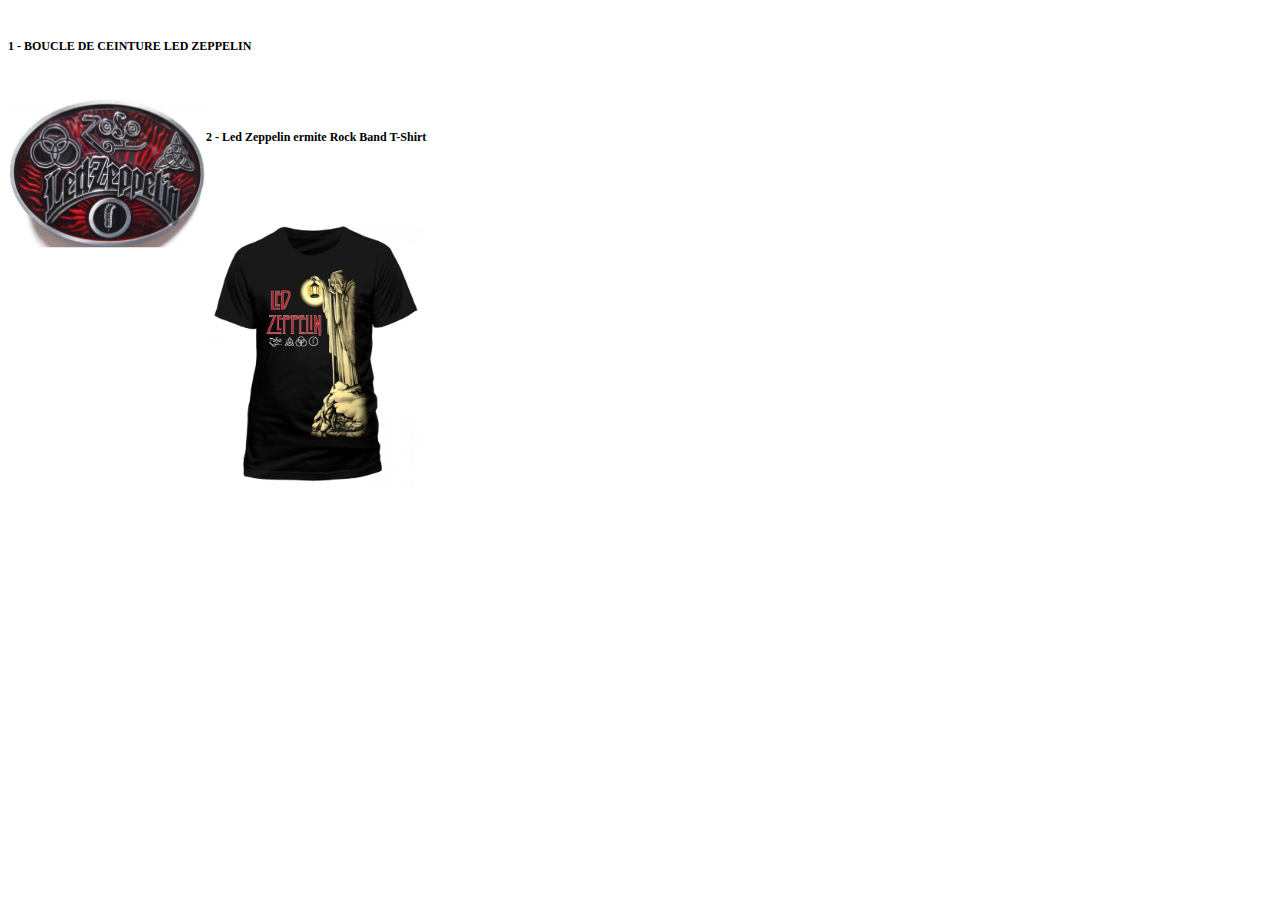
==== Anniv2022.htm @ 319400ee "addons" ====
<!DOCTYPE html>
<html>
<head>
	<meta http-equiv="content-type" content="text/html; charset=utf-8"/>
	<title></title>
	<meta name="generator" content="LibreOffice 7.3.6.2 (Linux)"/>
	<meta name="created" content="00:00:00"/>
	<meta name="changed" content="2022-11-18T10:19:49.604342295"/>
	<style type="text/css">
		@page { size: 21cm 29.7cm; margin: 2cm }
		p { line-height: 115%; background: transparent }
		h1 { margin-bottom: 0.21cm; background: transparent; page-break-after: avoid }
		h1.western { font-family: "Liberation Serif", serif; font-size: 24pt; font-weight: bold }
		h1.cjk { font-family: "Noto Serif CJK SC"; font-size: 24pt; font-weight: bold }
		h1.ctl { font-family: "Noto Sans Devanagari"; font-size: 24pt; font-weight: bold }
	</style>
</head>
<body lang="fr-FR" link="#000080" vlink="#800000" dir="ltr"><h1 class="western">
<font size="2" style="font-size: 9pt">1 - BOUCLE DE CEINTURE LED
ZEPPELIN</font></h1>
<p style="line-height: 100%; margin-bottom: 0cm"><font size="2" style="font-size: 9pt">	<img src="images/Anniv2022_htm_131edcd5b77d29ad.png" name="Image1" align="left" width="198" height="198" border="0"/>
	</font></p>
<p style="line-height: 100%; margin-bottom: 0cm"><font size="2" style="font-size: 9pt">	</font></p>
<p style="line-height: 100%; margin-bottom: 0cm"><font size="2" style="font-size: 9pt">	</font></p>
<p style="line-height: 100%; margin-bottom: 0cm"><font size="2" style="font-size: 9pt">	</font></p>
<p style="line-height: 100%; margin-bottom: 0cm"><font size="2" style="font-size: 9pt">	</font></p>
<p style="line-height: 100%; margin-bottom: 0cm"><font size="2" style="font-size: 9pt">	</font></p>
<p style="line-height: 100%; margin-bottom: 0cm"><font size="2" style="font-size: 9pt">	</font></p>
<p style="line-height: 100%; margin-bottom: 0cm"><font size="2" style="font-size: 9pt">	</font></p>
<p style="line-height: 100%; margin-bottom: 0cm"><font size="2" style="font-size: 9pt">	</font></p>
<p style="line-height: 100%; margin-bottom: 0cm"><font size="2" style="font-size: 9pt">	</font></p>
<p style="line-height: 100%; margin-bottom: 0cm"><font size="2" style="font-size: 9pt">	</font></p>
<p style="line-height: 100%; margin-bottom: 0cm"><font size="2" style="font-size: 9pt">	</font></p>
<p style="line-height: 100%; margin-bottom: 0cm"><font size="2" style="font-size: 9pt">	</font></p>
<p style="line-height: 100%; margin-bottom: 0cm"><font size="2" style="font-size: 9pt">	</font></p>
<p style="line-height: 100%; margin-bottom: 0cm"><font size="2" style="font-size: 9pt">	</font></p>
<p style="line-height: 100%; margin-bottom: 0cm"><br/>

</p>
<h1 class="western"><font size="2" style="font-size: 9pt">2 - Led
Zeppelin ermite Rock Band T-Shirt</font></h1>
<p><br/>
<br/>

</p>
<p style="line-height: 100%; margin-bottom: 0cm"><img src="images/Anniv2022_htm_9c7695382d965f8f.png" name="Image2" align="left" width="219" height="270" border="0"/>
<br/>

</p>
</body>
</html>
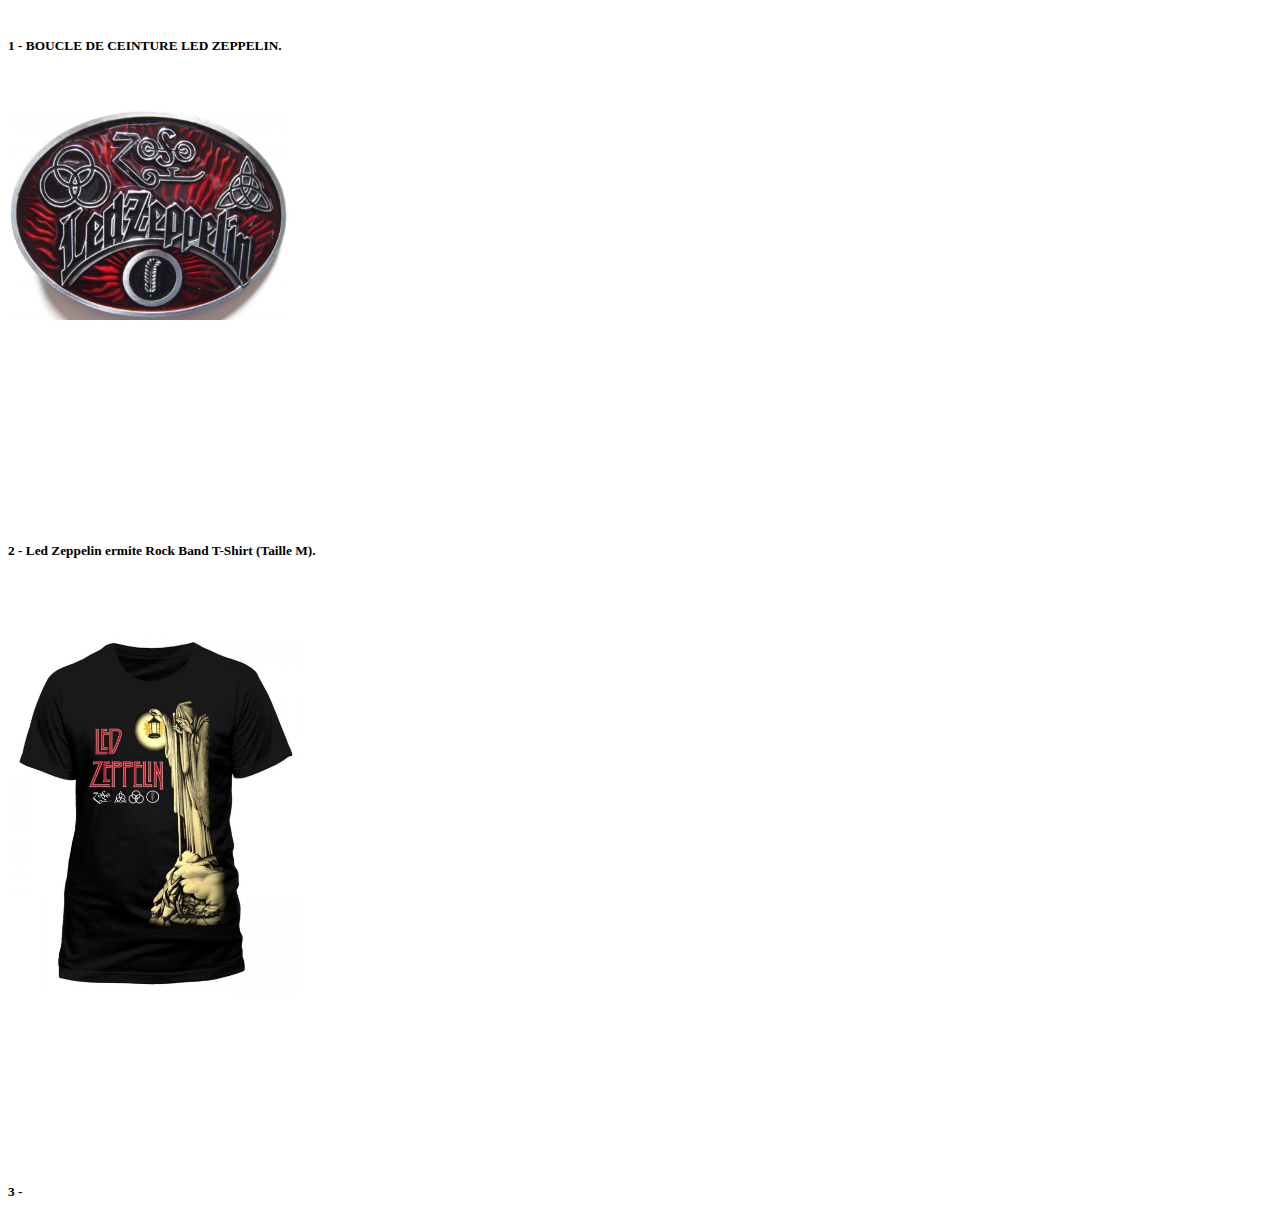
==== commit b61d36c3: "colors" ====
--- a/Anniv2022.htm
+++ b/Anniv2022.htm
@@ -5,7 +5,7 @@
 	<title></title>
 	<meta name="generator" content="LibreOffice 7.3.6.2 (Linux)"/>
 	<meta name="created" content="00:00:00"/>
-	<meta name="changed" content="2022-11-18T10:19:49.604342295"/>
+	<meta name="changed" content="2022-11-18T10:58:16.855552123"/>
 	<style type="text/css">
 		@page { size: 21cm 29.7cm; margin: 2cm }
 		p { line-height: 115%; background: transparent }
@@ -16,10 +16,60 @@
 	</style>
 </head>
 <body lang="fr-FR" link="#000080" vlink="#800000" dir="ltr"><h1 class="western">
-<font size="2" style="font-size: 9pt">1 - BOUCLE DE CEINTURE LED
-ZEPPELIN</font></h1>
-<p style="line-height: 100%; margin-bottom: 0cm"><font size="2" style="font-size: 9pt">	<img src="images/Anniv2022_htm_131edcd5b77d29ad.png" name="Image1" align="left" width="198" height="198" border="0"/>
+<font size="2" style="font-size: 10pt">1 - BOUCLE DE CEINTURE LED
+ZEPPELIN.</font></h1>
+<p style="line-height: 100%; margin-bottom: 0cm"><font size="2" style="font-size: 9pt">	<img src="images/Anniv2022_htm_131edcd5b77d29ad.png" name="Image1" align="left" width="281" height="281" border="0"/>
 	</font></p>
+<p style="line-height: 100%; margin-bottom: 0cm"><font size="2" style="font-size: 9pt">	</font></p>
+<p style="line-height: 100%; margin-bottom: 0cm"><font size="2" style="font-size: 9pt">	</font></p>
+<p style="line-height: 100%; margin-bottom: 0cm"><font size="2" style="font-size: 9pt">	</font></p>
+<p style="line-height: 100%; margin-bottom: 0cm"><font size="2" style="font-size: 9pt">	</font></p>
+<p style="line-height: 100%; margin-bottom: 0cm"><font size="2" style="font-size: 9pt">	</font></p>
+<p style="line-height: 100%; margin-bottom: 0cm"><font size="2" style="font-size: 9pt">	</font></p>
+<p style="line-height: 100%; margin-bottom: 0cm"><font size="2" style="font-size: 9pt">	</font></p>
+<p style="line-height: 100%; margin-bottom: 0cm"><font size="2" style="font-size: 9pt">	</font></p>
+<p style="line-height: 100%; margin-bottom: 0cm"><font size="2" style="font-size: 9pt">	</font></p>
+<p style="line-height: 100%; margin-bottom: 0cm"><font size="2" style="font-size: 9pt">	</font></p>
+<p style="line-height: 100%; margin-bottom: 0cm"><font size="2" style="font-size: 9pt">	</font></p>
+<p style="line-height: 100%; margin-bottom: 0cm"><font size="2" style="font-size: 9pt">	</font></p>
+<p style="line-height: 100%; margin-bottom: 0cm"><br/>
+
+</p>
+<p style="line-height: 100%; margin-bottom: 0cm"><br/>
+
+</p>
+<h1 class="western"><br/>
+<br/>
+
+</h1>
+<h1 class="western"><br/>
+<br/>
+
+</h1>
+<h1 class="western"><br/>
+<br/>
+
+</h1>
+<h1 class="western"><br/>
+<br/>
+
+</h1>
+<h1 class="western"><font size="2" style="font-size: 10pt">2 - Led
+Zeppelin ermite Rock Band T-Shirt (Taille M).</font></h1>
+<p><br/>
+<br/>
+
+</p>
+<p><img src="images/Anniv2022_htm_9c7695382d965f8f.png" name="Image2" align="left" width="295" height="363" border="0"/>
+<br/>
+<br/>
+
+</p>
+<p style="line-height: 100%; margin-bottom: 0cm"><font size="2" style="font-size: 9pt">			</font></p>
+<p style="line-height: 100%; margin-bottom: 0cm"><font size="2" style="font-size: 9pt">	</font></p>
+<p style="line-height: 100%; margin-bottom: 0cm"><font size="2" style="font-size: 9pt">	</font></p>
+<p style="line-height: 100%; margin-bottom: 0cm"><font size="2" style="font-size: 9pt">	</font></p>
+<p style="line-height: 100%; margin-bottom: 0cm"><font size="2" style="font-size: 9pt">	</font></p>
 <p style="line-height: 100%; margin-bottom: 0cm"><font size="2" style="font-size: 9pt">	</font></p>
 <p style="line-height: 100%; margin-bottom: 0cm"><font size="2" style="font-size: 9pt">	</font></p>
 <p style="line-height: 100%; margin-bottom: 0cm"><font size="2" style="font-size: 9pt">	</font></p>
@@ -37,15 +87,30 @@
 <p style="line-height: 100%; margin-bottom: 0cm"><br/>
 
 </p>
-<h1 class="western"><font size="2" style="font-size: 9pt">2 - Led
-Zeppelin ermite Rock Band T-Shirt</font></h1>
-<p><br/>
+<p style="line-height: 100%; margin-bottom: 0cm"><br/>
+
+</p>
+<p style="line-height: 100%; margin-bottom: 0cm"><br/>
+
+</p>
+<p style="line-height: 100%; margin-bottom: 0cm"><font size="2" style="font-size: 9pt">	</font></p>
+<h1 class="western"><br/>
 <br/>
 
-</p>
-<p style="line-height: 100%; margin-bottom: 0cm"><img src="images/Anniv2022_htm_9c7695382d965f8f.png" name="Image2" align="left" width="219" height="270" border="0"/>
+</h1>
+<h1 class="western"><br/>
 <br/>
 
-</p>
+</h1>
+<h1 class="western"><br/>
+<br/>
+
+</h1>
+<h1 class="western"><br/>
+<br/>
+
+</h1>
+<h1 class="western"><font size="2" style="font-size: 10pt">3 - </font>
+</h1>
 </body>
 </html>